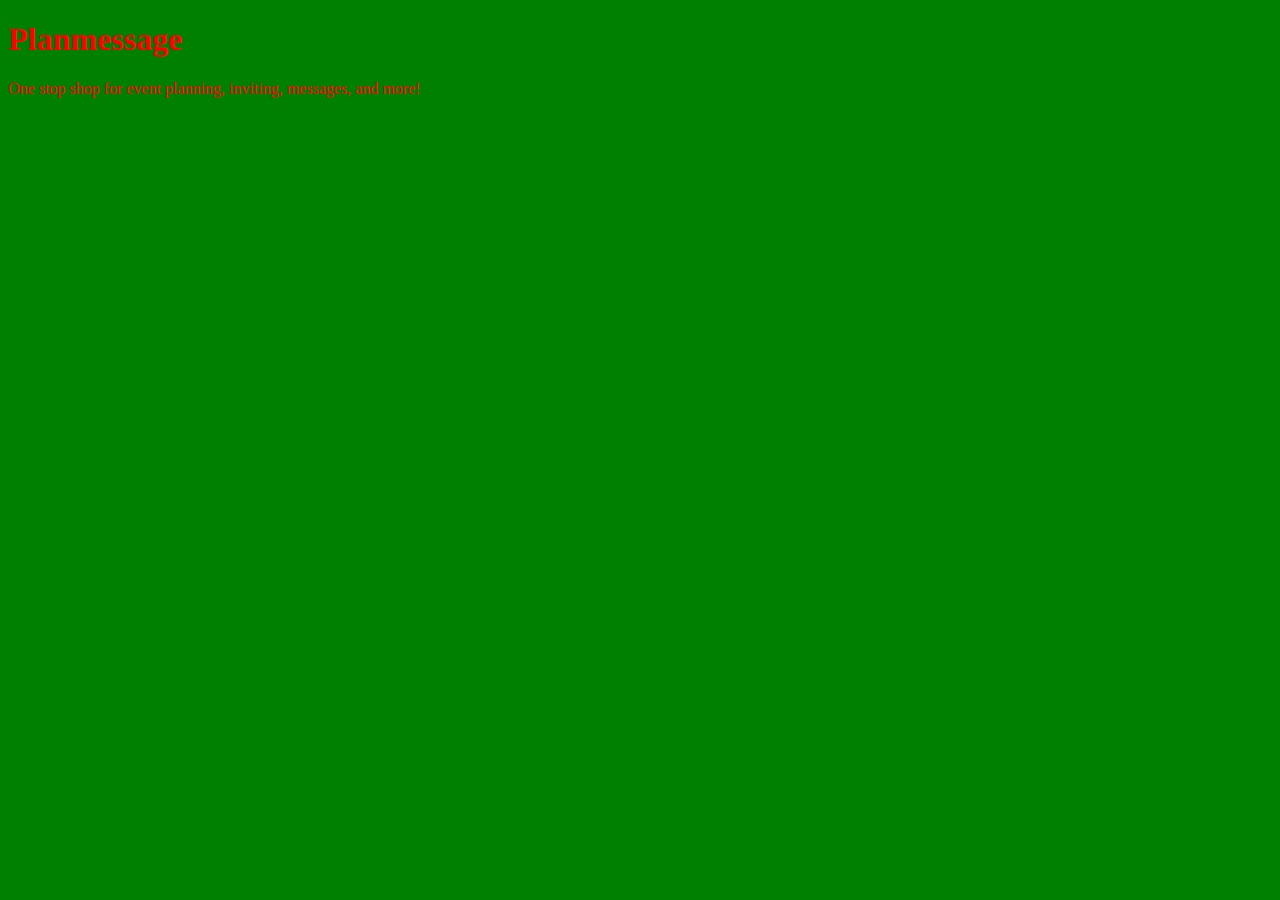
==== unit_1/index.html @ 1eb06475 "Syncing my new repository" ====
<!DOCTYPE html>
<html>
<head>
	<title>Planmessage</title>
	<link rel="stylesheet" type="text/css" href="css/style.css"
</head>
<body>
	<h1>Planmessage</h1>

	<p>One stop shop for event planning, inviting, messages, and more!</p>
</body>
</html>
---- unit_1/css/style.css ----
body {
	background-color: green;
}

h1, p {
	color: red;
}
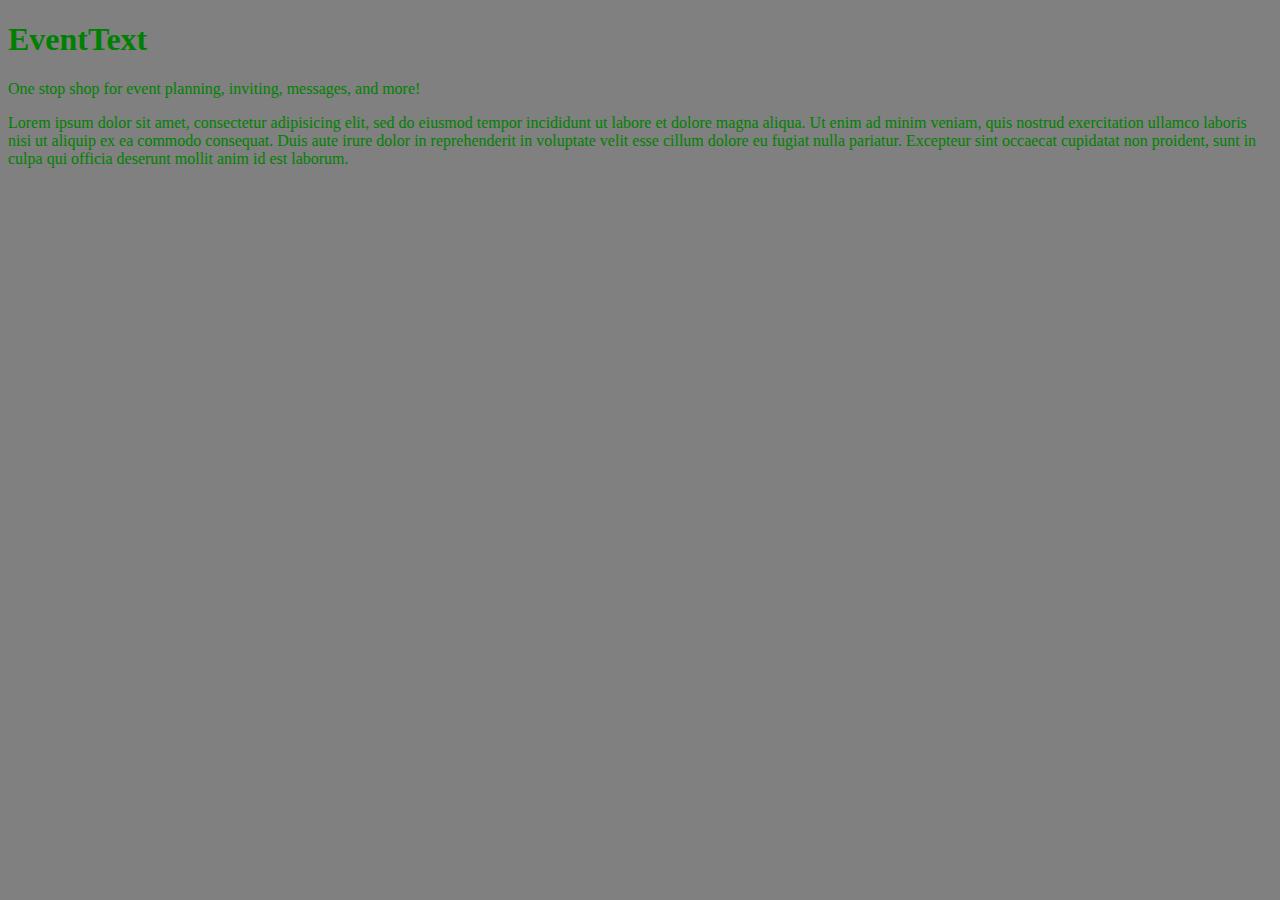
==== commit c3b4c5fb: "Restored intial page" ====
--- a/unit_1/index.html
+++ b/unit_1/index.html
@@ -1,12 +1,19 @@
 <!DOCTYPE html>
 <html>
 <head>
-	<title>Planmessage</title>
+	<title>EventText</title>
 	<link rel="stylesheet" type="text/css" href="css/style.css"
 </head>
 <body>
-	<h1>Planmessage</h1>
+	<h1>EventText</h1>
 
 	<p>One stop shop for event planning, inviting, messages, and more!</p>
+
+	<p>Lorem ipsum dolor sit amet, consectetur adipisicing elit, sed do eiusmod
+	tempor incididunt ut labore et dolore magna aliqua. Ut enim ad minim veniam,
+	quis nostrud exercitation ullamco laboris nisi ut aliquip ex ea commodo
+	consequat. Duis aute irure dolor in reprehenderit in voluptate velit esse
+	cillum dolore eu fugiat nulla pariatur. Excepteur sint occaecat cupidatat non
+	proident, sunt in culpa qui officia deserunt mollit anim id est laborum.</p>
 </body>
 </html>--- a/unit_1/css/style.css
+++ b/unit_1/css/style.css
@@ -1,8 +1,9 @@
 body {
-	background-color: green;
+	background-color: grey;
+	font-family: papyrus
 }
 
 h1, p {
-	color: red;
+	color: green;
 }
 
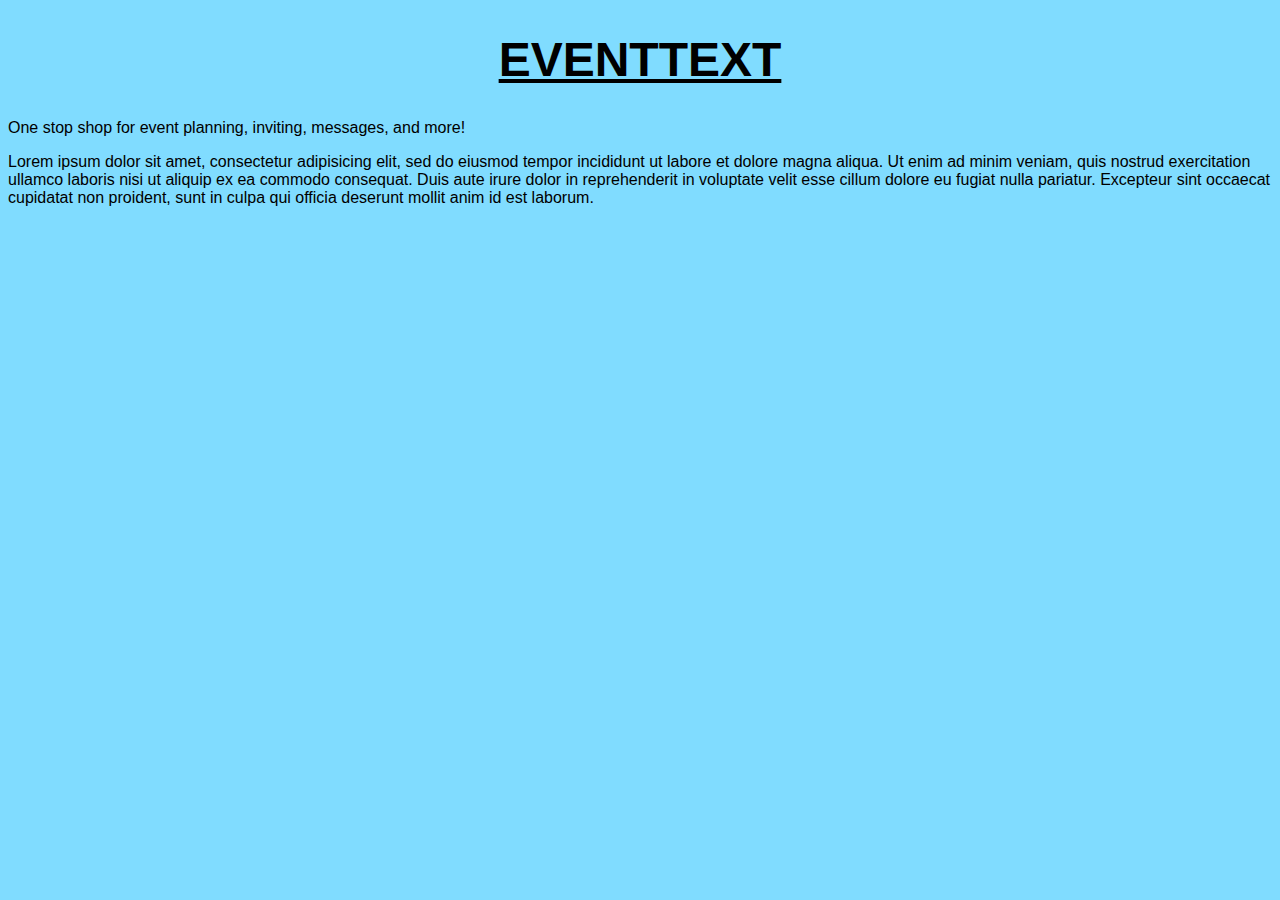
==== commit 33af8316: "Unit 3 Project" ====
--- a/unit_1/index.html
+++ b/unit_1/index.html
@@ -1,19 +1,19 @@
 <!DOCTYPE html>
 <html>
-<head>
-	<title>EventText</title>
-	<link rel="stylesheet" type="text/css" href="css/style.css"
-</head>
-<body>
-	<h1>EventText</h1>
+	<head>
+		<title>EventText</title>
+		<link rel="stylesheet" type="text/css" href="css/style.css">
+	</head>
+	<body>
+		<h1>EventText</h1>
 
-	<p>One stop shop for event planning, inviting, messages, and more!</p>
+		<p>	One stop shop for event planning, inviting, messages, and more!</p>
 
-	<p>Lorem ipsum dolor sit amet, consectetur adipisicing elit, sed do eiusmod
-	tempor incididunt ut labore et dolore magna aliqua. Ut enim ad minim veniam,
-	quis nostrud exercitation ullamco laboris nisi ut aliquip ex ea commodo
-	consequat. Duis aute irure dolor in reprehenderit in voluptate velit esse
-	cillum dolore eu fugiat nulla pariatur. Excepteur sint occaecat cupidatat non
-	proident, sunt in culpa qui officia deserunt mollit anim id est laborum.</p>
-</body>
+		<p>	Lorem ipsum dolor sit amet, consectetur adipisicing elit, sed do eiusmod
+		tempor incididunt ut labore et dolore magna aliqua. Ut enim ad minim veniam,
+		quis nostrud exercitation ullamco laboris nisi ut aliquip ex ea commodo
+		consequat. Duis aute irure dolor in reprehenderit in voluptate velit esse
+		cillum dolore eu fugiat nulla pariatur. Excepteur sint occaecat cupidatat non
+		proident, sunt in culpa qui officia deserunt mollit anim id est laborum.</p>
+	</body>
 </html>--- a/unit_1/css/style.css
+++ b/unit_1/css/style.css
@@ -1,9 +1,16 @@
 body {
-	background-color: grey;
-	font-family: papyrus
+	background-color: #80DCFF;
+	font-family: Arial, san-serif;
 }
 
 h1, p {
-	color: green;
+	color: #000000;
 }
 
+h1 {
+	font-size: 48px;
+	text-align: center;
+	text-decoration: underline;
+	text-transform: uppercase;
+}
+
